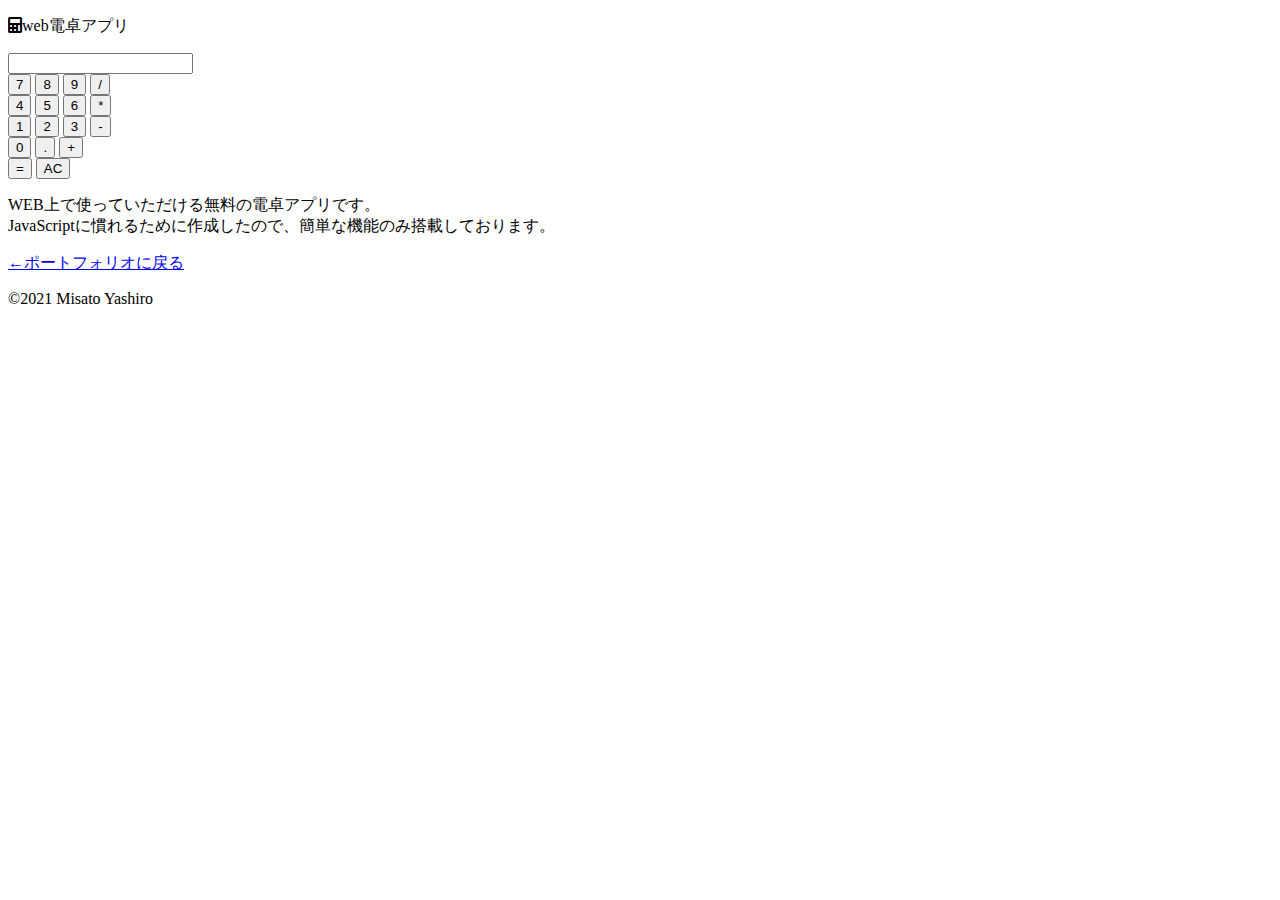
==== cal.html @ 4c18e88f "Create cal.html" ====
<!DOCTYPE html>
<html>
    <head>
        <meta charset="utf-8"/>
        <title>web電卓アプリ</title>
        <link rel="stylesheet" href="./stylesheet.css">
        <link rel="stylesheet" href="responsive-i.css">
        <link rel="stylesheet" href="https://use.fontawesome.com/releases/v5.6.1/css/all.css">
        <script src="https://ajax.googleapis.com/ajax/libs/jquery/2.1.4/jquery.min.js"></script>
    </head>
    <body>
        <header>
            <div class="header-container">
                <div class="header-left">
                    <p><span class="fas fa-calculator"></span>web電卓アプリ</p>
                </div>               
            </div>  
        </header>
        <div class="flex">
            <div class="container">
                <input type="text" id="result">
                <div class="btns">
                    <div>
                        <input type="button" value="7" onclick="edit(this)" class="number-btn">
                        <input type="button" value="8" onclick="edit(this)" class="number-btn">
                        <input type="button" value="9" onclick="edit(this)" class="number-btn">
                        <input type="button" value="/" onclick="edit(this)" class="operator-btn">
                    </div>
                    <div>
                        <input type="button" value="4" onclick="edit(this)" class="number-btn">
                        <input type="button" value="5" onclick="edit(this)" class="number-btn">
                        <input type="button" value="6" onclick="edit(this)" class="number-btn">
                        <input type="button" value="*" onclick="edit(this)" class="operator-btn">
                    </div>
                    <div>
                        <input type="button" value="1" onclick="edit(this)" class="number-btn">
                        <input type="button" value="2" onclick="edit(this)" class="number-btn">
                        <input type="button" value="3" onclick="edit(this)" class="number-btn">
                        <input type="button" value="-" onclick="edit(this)" class="operator-btn">
                    </div>
                    <div>
                        <input type="button" value="0" onclick="edit(this)" class="long-btn1">
                        <input type="button" value="." onclick="edit(this)" class="number-btn">
                        <input type="button" value="+" onclick="edit(this)" class="operator-btn">
                    </div>
                    <div>
                        <input type="button" value="=" onclick="calc()" class="long-btn2">
                        <input type="button" value="AC" onclick="allClear()" class="operator-btn">
                    </div>
                </div>
            </div>
            <script language="javascript" type="text/javascript">
            var result = document.getElementById("result");
            function edit(elem) {
                result.value += elem.value;
            };
            function calc() {
                result.value = new Function("return " + result.value)();
            };
            function allClear() {
                result.value = ' ';
            };
            </script>
            <div class="explanation">
                <div class="explanation-container">
                    <p>WEB上で使っていただける無料の電卓アプリです。<br>JavaScriptに慣れるために作成したので、簡単な機能のみ搭載しております。</p>
                    <a href="../top.html">←ポートフォリオに戻る</a>
                </div>
            </div>
        </div>
        <footer>
            <div class="footer-container">
                <p>&copy;2021 Misato Yashiro</p>
            </div>
        </footer>
    </body>
</html>
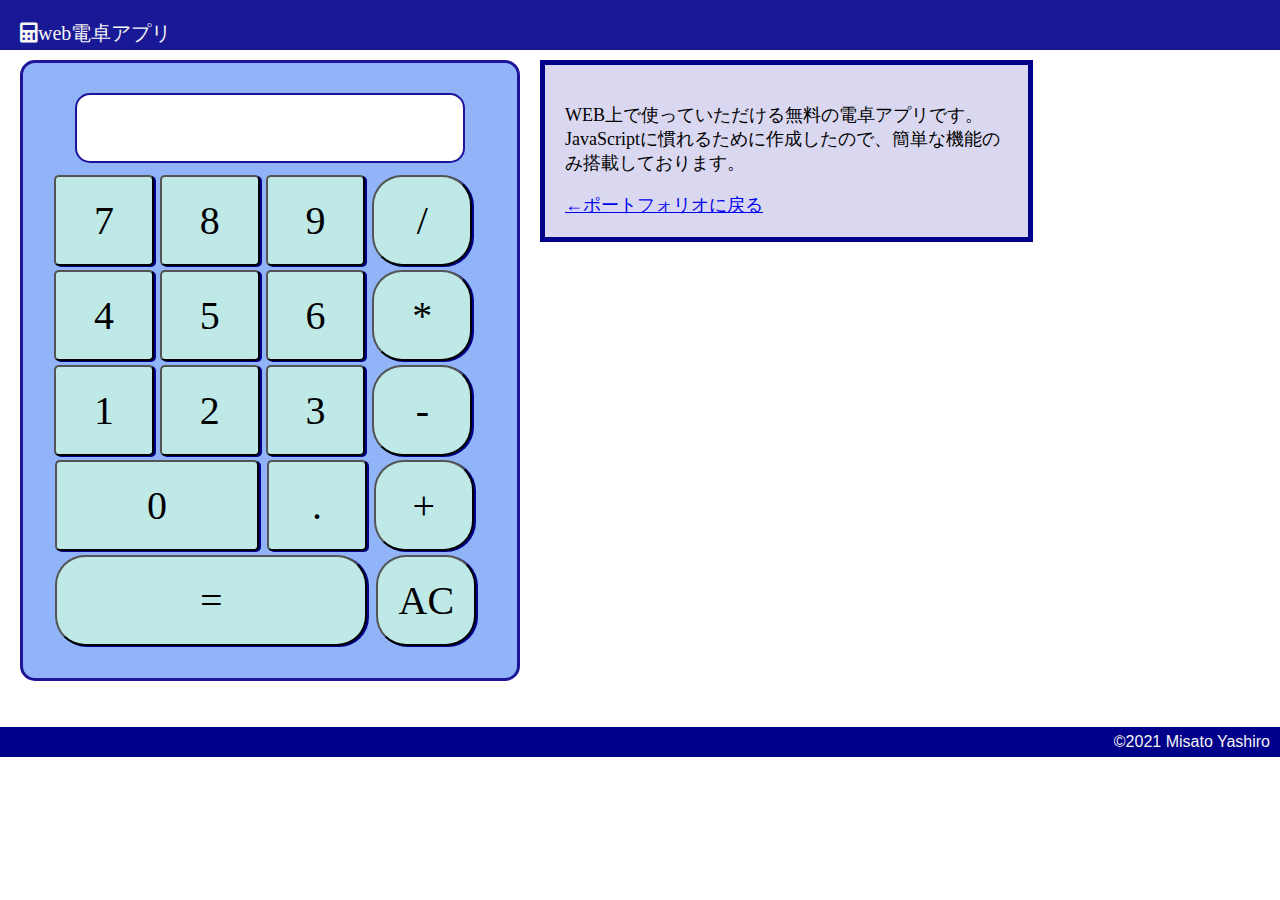
==== commit 3d72c865: "Update cal.html" ====
--- a/cal.html
+++ b/cal.html
@@ -64,7 +64,7 @@
             <div class="explanation">
                 <div class="explanation-container">
                     <p>WEB上で使っていただける無料の電卓アプリです。<br>JavaScriptに慣れるために作成したので、簡単な機能のみ搭載しております。</p>
-                    <a href="../top.html">←ポートフォリオに戻る</a>
+                    <a href=".html">←ポートフォリオに戻る</a>
                 </div>
             </div>
         </div>
--- a/stylesheet.css
+++ b/stylesheet.css
@@ -0,0 +1,127 @@
+* {
+    box-sizing:border-box;
+}
+body {
+    margin: 0 0 0 0;
+    max-width: 2000px;
+    background-image: url("https://github.com/miss-snow719/miss-snow.github.io/blob/main/IMG_pan.jpg?raw=true");
+    background-size: cover;
+    background-repeat: no-repeat;
+}
+
+header {
+    height: 50px;
+    background-color: darkblue;
+    width: 100%;
+    color: whitesmoke;
+    position: fixed;
+    top: 0px;
+    z-index: 10;
+    opacity: 0.9;
+}
+
+.header-left  {
+    padding-left: 20px;
+    font-size: 20px;
+}
+
+.flex {
+    display: flex;
+}
+
+.container {
+    width: 500px;
+    border: 3px solid rgb(29, 20, 153);
+    border-radius: 15px;
+    padding: 30px;
+    background-color:rgb(144, 180, 247);
+    margin:60px 0 30px 20px;
+}
+#result {
+    display: block;
+    font-size: 40px;
+    width: 90%;
+    height: 70px;
+    margin: 0 auto;
+    margin-bottom: 10px;
+    text-align: right;
+    border:2px solid rgb(29, 20, 153);
+    border-radius: 15px;
+    font-family:fantasy;
+    padding-right: 5px;
+}
+.btns {
+    margin-top: 1px;
+}
+.number-btn {
+    padding: 20px 10px;
+    margin: 1px;
+    width: 23%;
+    background-color:rgb(190, 233, 231);
+    font-size:40px;
+    box-shadow: 2px 1px darkblue;
+    font-family:fantasy;
+    border-radius:5px;
+}
+.number-btn:active {
+    background-color:rgba(190, 233, 231, 0.5);
+}
+.long-btn1:active {
+    background-color:rgba(190, 233, 231, 0.5);
+}
+.long-btn2:active {
+    background-color:rgba(190, 233, 231, 0.5);
+}
+.operator-btn:active {
+    background-color:rgba(190, 233, 231, 0.5);
+}
+.long-btn1 {
+    padding: 20px 10px;
+    margin:2px 3px 2px 2px;
+    width: 47%;
+    background-color:rgb(190, 233, 231);
+    font-size:40px;
+    box-shadow: 2px 1px darkblue;
+    font-family:fantasy;
+    border-radius:5px;
+}
+.long-btn2 {
+    padding: 20px 10px;
+    margin:2px 3px 2px 2px;
+    width: 72%;
+    background-color:rgb(190, 233, 231);
+    font-size:40px;
+    box-shadow: 2px 1px darkblue;
+    font-family:fantasy;
+    border-radius:30px;
+}
+.operator-btn {
+    padding: 20px 10px;
+    margin:2px;
+    width: 23%;
+    background-color:rgb(190, 233, 231);
+    font-size:40px;
+    box-shadow: 2px 1px darkblue;
+    font-family:fantasy;
+    border-radius: 30px;
+}
+
+.explanation-container {
+    width:70%;
+    border: 5px solid darkblue;
+    background-color: rgba(214, 212, 240, 0.9);
+    padding: 20px;
+    margin: 60px 20px;
+    font-size: 18px;
+}
+
+footer {
+    text-align: right;
+    height: 30px;
+    width: 100%;
+    line-height: 30px;
+    color: whitesmoke;
+    font-family: 'Franklin Gothic Medium', 'Arial Narrow', Arial, sans-serif;
+    background-color: darkblue;
+    padding-right: 10px;
+}
--- a/responsive-i.css
+++ b/responsive-i.css
@@ -0,0 +1,17 @@
+@media(max-width:1000px) {
+    .explanation-container {
+        font-size: 15px;
+    }
+}
+
+@media(max-width:670px) {
+    .flex {
+        display: flex;
+        flex-direction: column;
+    }
+    .explanation-container {
+        font-size: 15px;
+        width: 85%;
+        margin: 0 auto;
+    }
+}
